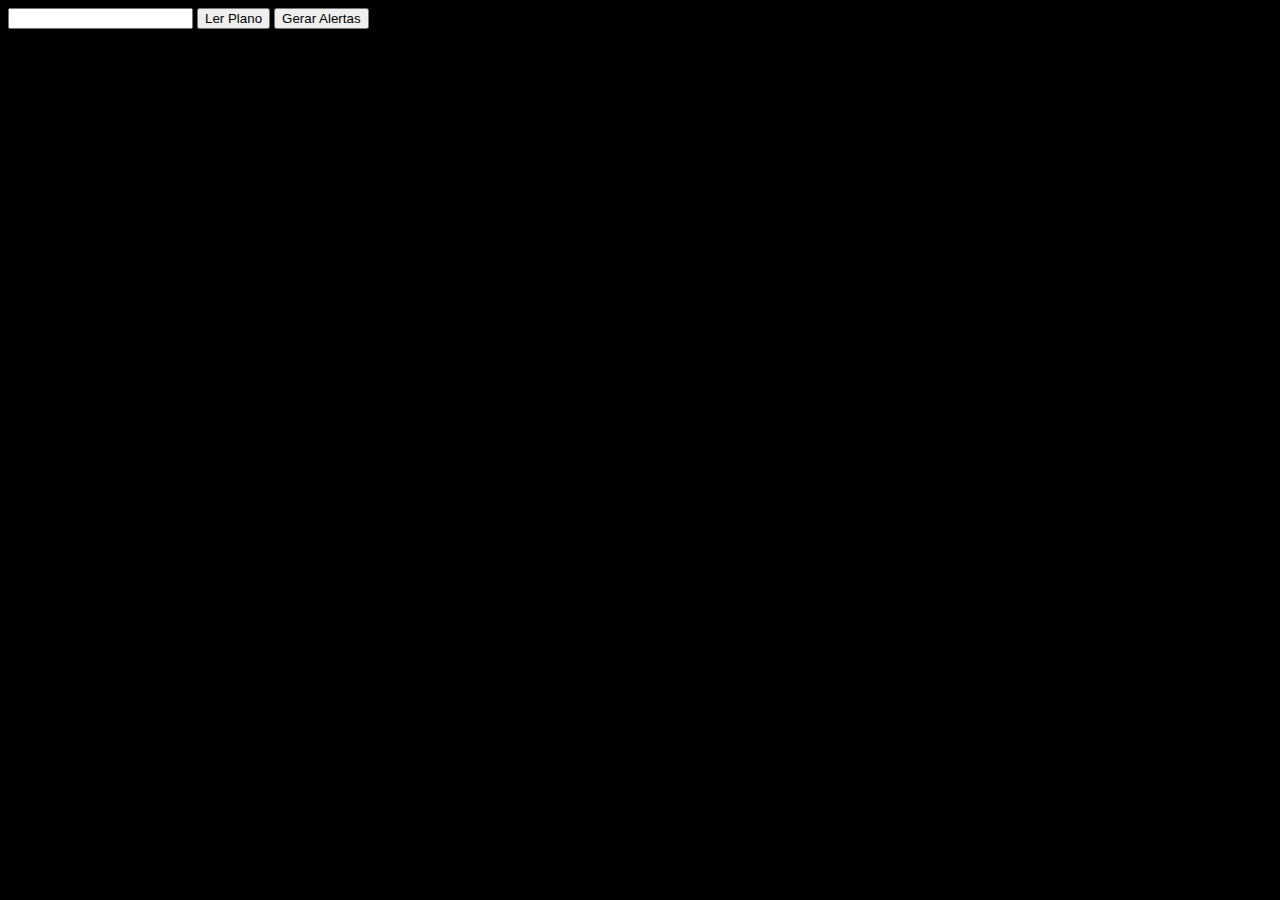
==== index.html @ fbca566f "guardar V1" ====
<!DOCTYPE html>
<html>

<body bgcolor="#000000">  

	<input type="text" id="idplano" name="Id. Plano">
	<button onclick="Mostra_plano()">Ler Plano</button> 
	<button onclick="Mostra_Alerta('titulo','mensagem')">Gerar Alertas</button> 

	<p>Plano: <span id="ConteudoPlano"></span>  </p> 	
	
	<script> 
	function Mostra_plano() {
	var xhttp;
	var str = document.getElementById('idplano').value;
  
		if (str.length == 0) { 
			document.getElementById("ConteudoPlano").innerHTML = "";
		return;
		}
		xhttp = new XMLHttpRequest();
		xhttp.onreadystatechange = function() {
			if (xhttp.readyState == 4 ) {
				if (xhttp.status == 200 || xhttp.status== 0) {
					document.getElementById("ConteudoPlano").innerHTML = xhttp.responseText;
					localStorage.setItem("PlanoGravado", xhttp.responseText);
				}
			}
		};
		xhttp.open("GET", "http://192.168.1.100/Agenda/plano_terap.php?idplano="+str, true);
		xhttp.send();    
	}
</script>

    <script src="phonegap.js"></script>
	<script type="text/javascript" src="cordova.js"></script>
    <script type="text/javascript" src="js/index.js"></script>
    <script type="text/javascript">
            app.initialize();
    </script>

	<script>
	function Mostra_Alerta(titulo,mensagem) {
    if (navigator.notification) 
		{
        navigator.notification.alert(mensagem, null, titulo, 'OK');
		} 
	else {
		alert(titulo ? (titulo + ": " + mensagem) : mensagem);			
		} 	
	}
	</script>
	 
	<script>
	document.getElementById("ConteudoPlano").innerHTML= localStorage.getItem("PlanoGravado");  
	</script>

 
</body>
</html>
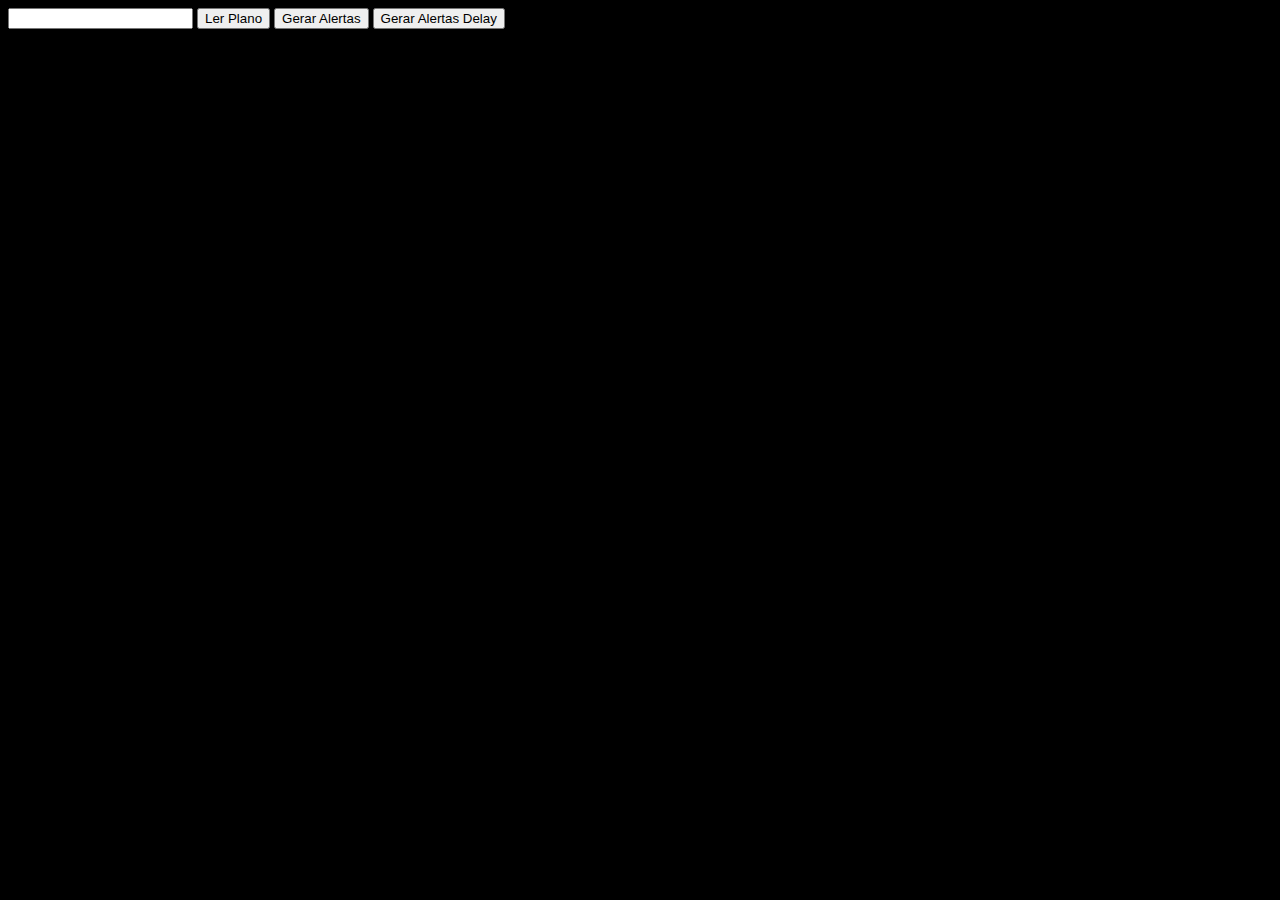
==== commit d4c4997c: "Teste notifica v1" ====
--- a/index.html
+++ b/index.html
@@ -5,7 +5,8 @@
 
 	<input type="text" id="idplano" name="Id. Plano">
 	<button onclick="Mostra_plano()">Ler Plano</button> 
-	<button onclick="Mostra_Alerta('titulo','mensagem')">Gerar Alertas</button> 
+	<button onclick="schedule()">Gerar Alertas</button> 
+	<button onclick="scheduleDelayed()">Gerar Alertas Delay</button> 
 
 	<p>Plano: <span id="ConteudoPlano"></span>  </p> 	
 	
@@ -32,13 +33,6 @@
 	}
 </script>
 
-    <script src="phonegap.js"></script>
-	<script type="text/javascript" src="cordova.js"></script>
-    <script type="text/javascript" src="js/index.js"></script>
-    <script type="text/javascript">
-            app.initialize();
-    </script>
-
 	<script>
 	function Mostra_Alerta(titulo,mensagem) {
     if (navigator.notification) 
@@ -54,7 +48,310 @@
 	<script>
 	document.getElementById("ConteudoPlano").innerHTML= localStorage.getItem("PlanoGravado");  
 	</script>
-
- 
+	
+	
+<!-- INICIO PARTE COLADA ALARME -->		
+
+    <script src="phonegap.js"></script>
+	<script type="text/javascript" src="cordova.js"></script>
+    <script type="text/javascript" src="js/index.js"></script>
+
+        <script type="text/javascript">
+            var id = 1, dialog;
+
+            callback = function () {
+                cordova.plugins.notification.local.getIds(function (ids) {
+                    showToast('IDs: ' + ids.join(' ,'));
+                });
+            };
+
+            showToast = function (text) {
+                setTimeout(function () {
+                    if (device.platform != 'windows') {
+                        window.plugins.toast.showShortBottom(text);
+                    } else {
+                        showDialog(text);
+                    }
+                }, 100);
+            };
+
+            showDialog = function (text) {
+                if (dialog) {
+                    dialog.content = text;
+                    return;
+                }
+
+                dialog = new Windows.UI.Popups.MessageDialog(text);
+
+                dialog.showAsync().done(function () {
+                    dialog = null;
+                });
+            };
+
+        </script>
+
+        <!-- permission -->
+        <script type="text/javascript">
+            hasPermission = function () {
+                cordova.plugins.notification.local.hasPermission(function (granted) {
+                    showToast(granted ? 'Yes' : 'No');
+                });
+            };
+
+            registerPermission = function () {
+                cordova.plugins.notification.local.registerPermission(function (granted) {
+                    showToast(granted ? 'Yes' : 'No');
+                });
+            };
+        </script>
+
+        <!-- schedule -->
+        <script type="text/javascript">
+            schedule = function () {
+                cordova.plugins.notification.local.schedule({
+                    id: 1,
+                    text: 'Test Message 1',
+                    icon: 'http://3.bp.blogspot.com/-Qdsy-GpempY/UU_BN9LTqSI/AAAAAAAAAMA/LkwLW2yNBJ4/s1600/supersu.png',
+                    smallIcon: 'res://cordova',
+                    sound: null,
+                    data: { test: id }
+                });
+            };
+
+            scheduleMultiple = function () {
+                cordova.plugins.notification.local.schedule([{
+                    id: 1,
+                    text: 'Multi Message 1',
+                    icon: 'res://cordova'
+                }, {
+                    id: 2,
+                    text: 'Multi Message 2',
+                    icon: 'res://icon',
+                    smallIcon: 'ic_media_play'
+                }, {
+                    id: 3,
+                    text: 'Multi Message 3',
+                    icon: 'res://icon',
+                    smallIcon: 'ic_media_pause'
+                }]);
+            };
+
+            scheduleDelayed = function () {
+                var now = new Date().getTime(),
+                    _5_sec_from_now = new Date(now + 5 * 1000);
+
+                var sound = device.platform == 'Android' ? 'file://sound.mp3' : 'file://beep.caf';
+
+                cordova.plugins.notification.local.schedule({
+                    id: 1,
+                    title: 'Scheduled with delay',
+                    text: 'Test Message 1',
+                    at: _5_sec_from_now,
+                    sound: sound,
+                    badge: 12
+                });
+            };
+
+            scheduleMinutely = function () {
+                var sound = device.platform == 'Android' ? 'file://sound.mp3' : 'file://beep.caf';
+
+                cordova.plugins.notification.local.schedule({
+                    id: 1,
+                    text: 'Scheduled every minute',
+                    every: 'minute',
+                    sound: sound,
+                    icon: 'res://icon',
+                    smallIcon: 'res://ic_popup_sync'
+                });
+            };
+        </script>
+
+        <!-- update -->
+        <script type="text/javascript">
+            update = function () {
+                cordova.plugins.notification.local.update({
+                    id: 1,
+                    text: 'Updated Message 1',
+                    icon: 'res://icon',
+                    color: 'FF0000',
+                    json: { updated: true }
+                });
+            };
+
+            updateInterval = function () {
+                cordova.plugins.notification.local.update({
+                    id: 1,
+                    text: 'Updated Message 1',
+                    every: 'minute'
+                });
+            };
+        </script>
+
+        <!-- clear -->
+        <script type="text/javascript">
+            clearSingle = function () {
+                cordova.plugins.notification.local.clear(1, callback);
+            };
+
+            clearMultiple = function () {
+                cordova.plugins.notification.local.clear([2, 3], callback);
+            };
+
+            clearAll = function () {
+                cordova.plugins.notification.local.clearAll(callback);
+            };
+        </script>
+
+        <!-- cancel -->
+        <script type="text/javascript">
+            cancel = function () {
+                cordova.plugins.notification.local.cancel(1, callback);
+            };
+
+            cancelMultiple = function () {
+                cordova.plugins.notification.local.cancel([2, 3], callback);
+            };
+
+            cancelAll = function () {
+                cordova.plugins.notification.local.cancelAll(callback);
+            };
+        </script>
+
+        <!-- presence -->
+        <script type="text/javascript">
+            isPresent = function () {
+                cordova.plugins.notification.local.isPresent(id, function (present) {
+                    showToast(present ? 'Yes' : 'No');
+                });
+            };
+
+            isScheduled = function () {
+                cordova.plugins.notification.local.isScheduled(id, function (scheduled) {
+                    showToast(scheduled ? 'Yes' : 'No');
+                });
+            };
+
+            isTriggered = function () {
+                cordova.plugins.notification.local.isTriggered(id, function (triggered) {
+                    showToast(triggered ? 'Yes' : 'No');
+                });
+            };
+        </script>
+
+        <!-- IDs -->
+        <script type="text/javascript">
+            var callbackIds = function (ids) {
+                console.log(ids);
+                showToast(ids.length === 0 ? '- none -' : ids.join(' ,'));
+            };
+
+            getIds = function () {
+                cordova.plugins.notification.local.getIds(callbackIds);
+            };
+
+            getScheduledIds = function () {
+                cordova.plugins.notification.local.getScheduledIds(callbackIds);
+            };
+
+            getTriggeredIds = function () {
+                cordova.plugins.notification.local.getTriggeredIds(callbackIds);
+            };
+        </script>
+
+        <!-- notifications -->
+        <script type="text/javascript">
+            var callbackOpts = function (notifications) {
+                console.log(notifications);
+                showToast(notifications.length === 0 ? '- none -' : notifications.join(' ,'));
+            };
+
+            var callbackSingleOpts = function (notification) {
+                console.log(notification);
+                showToast(notification ? notification.toString() : '- none -');
+            };
+
+            get = function () {
+                cordova.plugins.notification.local.get(1, callbackSingleOpts);
+            };
+
+            getMultiple = function () {
+                cordova.plugins.notification.local.get([1, 2], callbackOpts);
+            };
+
+            getAll = function () {
+                cordova.plugins.notification.local.getAll(callbackOpts);
+            };
+
+            getScheduled = function () {
+                cordova.plugins.notification.local.getScheduled(callbackOpts);
+            };
+
+            getTriggered = function () {
+                cordova.plugins.notification.local.getTriggered(callbackOpts);
+            };
+        </script>
+
+        <!-- defaults -->
+        <script type="text/javascript">
+            setDefaultTitle = function () {
+                cordova.plugins.notification.local.setDefaults({
+                    title: 'New Default Title'
+                });
+            };
+        </script>
+
+        <!-- callbacks -->
+        <script type="text/javascript">
+            document.addEventListener('deviceready', function () {
+
+                cordova.plugins.notification.local.on('schedule', function (notification) {
+                    console.log('onschedule', arguments);
+                    // showToast('scheduled: ' + notification.id);
+                });
+
+                cordova.plugins.notification.local.on('update', function (notification) {
+                    console.log('onupdate', arguments);
+                    // showToast('updated: ' + notification.id);
+                });
+
+                cordova.plugins.notification.local.on('trigger', function (notification) {
+                    console.log('ontrigger', arguments);
+                    showToast('triggered: ' + notification.id);
+                });
+
+                cordova.plugins.notification.local.on('click', function (notification) {
+                    console.log('onclick', arguments);
+                    showToast('clicked: ' + notification.id);
+                });
+
+                cordova.plugins.notification.local.on('cancel', function (notification) {
+                    console.log('oncancel', arguments);
+                    // showToast('canceled: ' + notification.id);
+                });
+
+                cordova.plugins.notification.local.on('clear', function (notification) {
+                    console.log('onclear', arguments);
+                    showToast('cleared: ' + notification.id);
+                });
+
+                cordova.plugins.notification.local.on('cancelall', function () {
+                    console.log('oncancelall', arguments);
+                    // showToast('canceled all');
+                });
+
+                cordova.plugins.notification.local.on('clearall', function () {
+                    console.log('onclearall', arguments);
+                    // showToast('cleared all');
+                });
+            }, false);
+        </script>
+
+        <!-- initialize -->
+        <script type="text/javascript">
+            app.initialize();
+        </script>
+		
+<!-- FIM PARTE COLADA ALARME -->		
+
 </body>
 </html>
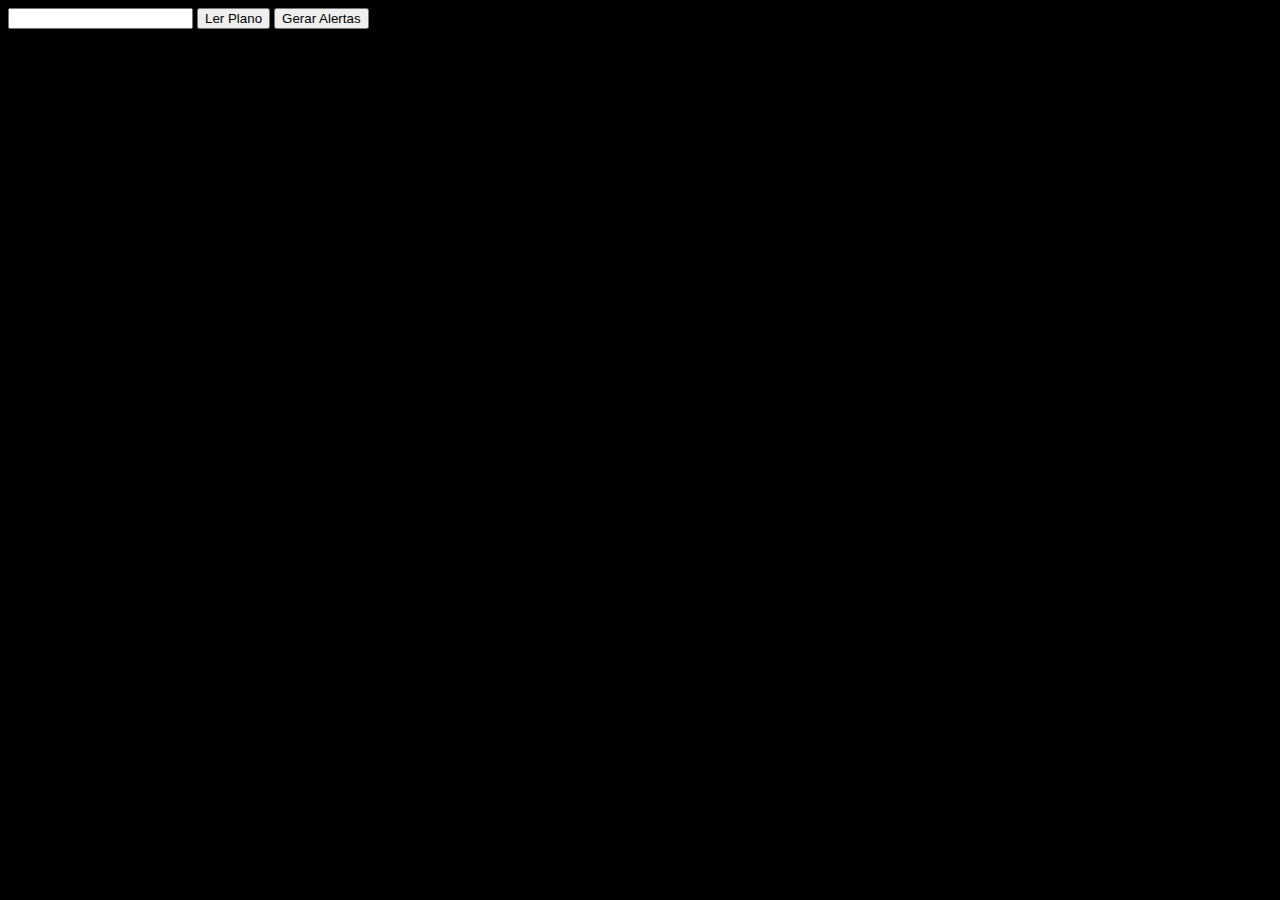
==== commit 39a1b1c3: "teste not v2" ====
--- a/index.html
+++ b/index.html
@@ -5,8 +5,7 @@
 
 	<input type="text" id="idplano" name="Id. Plano">
 	<button onclick="Mostra_plano()">Ler Plano</button> 
-	<button onclick="schedule()">Gerar Alertas</button> 
-	<button onclick="scheduleDelayed()">Gerar Alertas Delay</button> 
+	<button onclick="Mostra_Alerta('titulo','mensagem')">Gerar Alertas</button> 
 
 	<p>Plano: <span id="ConteudoPlano"></span>  </p> 	
 	
@@ -33,6 +32,13 @@
 	}
 </script>
 
+    <script src="phonegap.js"></script>
+	<script type="text/javascript" src="cordova.js"></script>
+    <script type="text/javascript" src="js/index.js"></script>
+    <script type="text/javascript">
+            app.initialize();
+    </script>
+
 	<script>
 	function Mostra_Alerta(titulo,mensagem) {
     if (navigator.notification) 
@@ -48,310 +54,6 @@
 	<script>
 	document.getElementById("ConteudoPlano").innerHTML= localStorage.getItem("PlanoGravado");  
 	</script>
-	
-	
-<!-- INICIO PARTE COLADA ALARME -->		
-
-    <script src="phonegap.js"></script>
-	<script type="text/javascript" src="cordova.js"></script>
-    <script type="text/javascript" src="js/index.js"></script>
-
-        <script type="text/javascript">
-            var id = 1, dialog;
-
-            callback = function () {
-                cordova.plugins.notification.local.getIds(function (ids) {
-                    showToast('IDs: ' + ids.join(' ,'));
-                });
-            };
-
-            showToast = function (text) {
-                setTimeout(function () {
-                    if (device.platform != 'windows') {
-                        window.plugins.toast.showShortBottom(text);
-                    } else {
-                        showDialog(text);
-                    }
-                }, 100);
-            };
-
-            showDialog = function (text) {
-                if (dialog) {
-                    dialog.content = text;
-                    return;
-                }
-
-                dialog = new Windows.UI.Popups.MessageDialog(text);
-
-                dialog.showAsync().done(function () {
-                    dialog = null;
-                });
-            };
-
-        </script>
-
-        <!-- permission -->
-        <script type="text/javascript">
-            hasPermission = function () {
-                cordova.plugins.notification.local.hasPermission(function (granted) {
-                    showToast(granted ? 'Yes' : 'No');
-                });
-            };
-
-            registerPermission = function () {
-                cordova.plugins.notification.local.registerPermission(function (granted) {
-                    showToast(granted ? 'Yes' : 'No');
-                });
-            };
-        </script>
-
-        <!-- schedule -->
-        <script type="text/javascript">
-            schedule = function () {
-                cordova.plugins.notification.local.schedule({
-                    id: 1,
-                    text: 'Test Message 1',
-                    icon: 'http://3.bp.blogspot.com/-Qdsy-GpempY/UU_BN9LTqSI/AAAAAAAAAMA/LkwLW2yNBJ4/s1600/supersu.png',
-                    smallIcon: 'res://cordova',
-                    sound: null,
-                    data: { test: id }
-                });
-            };
-
-            scheduleMultiple = function () {
-                cordova.plugins.notification.local.schedule([{
-                    id: 1,
-                    text: 'Multi Message 1',
-                    icon: 'res://cordova'
-                }, {
-                    id: 2,
-                    text: 'Multi Message 2',
-                    icon: 'res://icon',
-                    smallIcon: 'ic_media_play'
-                }, {
-                    id: 3,
-                    text: 'Multi Message 3',
-                    icon: 'res://icon',
-                    smallIcon: 'ic_media_pause'
-                }]);
-            };
-
-            scheduleDelayed = function () {
-                var now = new Date().getTime(),
-                    _5_sec_from_now = new Date(now + 5 * 1000);
-
-                var sound = device.platform == 'Android' ? 'file://sound.mp3' : 'file://beep.caf';
-
-                cordova.plugins.notification.local.schedule({
-                    id: 1,
-                    title: 'Scheduled with delay',
-                    text: 'Test Message 1',
-                    at: _5_sec_from_now,
-                    sound: sound,
-                    badge: 12
-                });
-            };
-
-            scheduleMinutely = function () {
-                var sound = device.platform == 'Android' ? 'file://sound.mp3' : 'file://beep.caf';
-
-                cordova.plugins.notification.local.schedule({
-                    id: 1,
-                    text: 'Scheduled every minute',
-                    every: 'minute',
-                    sound: sound,
-                    icon: 'res://icon',
-                    smallIcon: 'res://ic_popup_sync'
-                });
-            };
-        </script>
-
-        <!-- update -->
-        <script type="text/javascript">
-            update = function () {
-                cordova.plugins.notification.local.update({
-                    id: 1,
-                    text: 'Updated Message 1',
-                    icon: 'res://icon',
-                    color: 'FF0000',
-                    json: { updated: true }
-                });
-            };
-
-            updateInterval = function () {
-                cordova.plugins.notification.local.update({
-                    id: 1,
-                    text: 'Updated Message 1',
-                    every: 'minute'
-                });
-            };
-        </script>
-
-        <!-- clear -->
-        <script type="text/javascript">
-            clearSingle = function () {
-                cordova.plugins.notification.local.clear(1, callback);
-            };
-
-            clearMultiple = function () {
-                cordova.plugins.notification.local.clear([2, 3], callback);
-            };
-
-            clearAll = function () {
-                cordova.plugins.notification.local.clearAll(callback);
-            };
-        </script>
-
-        <!-- cancel -->
-        <script type="text/javascript">
-            cancel = function () {
-                cordova.plugins.notification.local.cancel(1, callback);
-            };
-
-            cancelMultiple = function () {
-                cordova.plugins.notification.local.cancel([2, 3], callback);
-            };
-
-            cancelAll = function () {
-                cordova.plugins.notification.local.cancelAll(callback);
-            };
-        </script>
-
-        <!-- presence -->
-        <script type="text/javascript">
-            isPresent = function () {
-                cordova.plugins.notification.local.isPresent(id, function (present) {
-                    showToast(present ? 'Yes' : 'No');
-                });
-            };
-
-            isScheduled = function () {
-                cordova.plugins.notification.local.isScheduled(id, function (scheduled) {
-                    showToast(scheduled ? 'Yes' : 'No');
-                });
-            };
-
-            isTriggered = function () {
-                cordova.plugins.notification.local.isTriggered(id, function (triggered) {
-                    showToast(triggered ? 'Yes' : 'No');
-                });
-            };
-        </script>
-
-        <!-- IDs -->
-        <script type="text/javascript">
-            var callbackIds = function (ids) {
-                console.log(ids);
-                showToast(ids.length === 0 ? '- none -' : ids.join(' ,'));
-            };
-
-            getIds = function () {
-                cordova.plugins.notification.local.getIds(callbackIds);
-            };
-
-            getScheduledIds = function () {
-                cordova.plugins.notification.local.getScheduledIds(callbackIds);
-            };
-
-            getTriggeredIds = function () {
-                cordova.plugins.notification.local.getTriggeredIds(callbackIds);
-            };
-        </script>
-
-        <!-- notifications -->
-        <script type="text/javascript">
-            var callbackOpts = function (notifications) {
-                console.log(notifications);
-                showToast(notifications.length === 0 ? '- none -' : notifications.join(' ,'));
-            };
-
-            var callbackSingleOpts = function (notification) {
-                console.log(notification);
-                showToast(notification ? notification.toString() : '- none -');
-            };
-
-            get = function () {
-                cordova.plugins.notification.local.get(1, callbackSingleOpts);
-            };
-
-            getMultiple = function () {
-                cordova.plugins.notification.local.get([1, 2], callbackOpts);
-            };
-
-            getAll = function () {
-                cordova.plugins.notification.local.getAll(callbackOpts);
-            };
-
-            getScheduled = function () {
-                cordova.plugins.notification.local.getScheduled(callbackOpts);
-            };
-
-            getTriggered = function () {
-                cordova.plugins.notification.local.getTriggered(callbackOpts);
-            };
-        </script>
-
-        <!-- defaults -->
-        <script type="text/javascript">
-            setDefaultTitle = function () {
-                cordova.plugins.notification.local.setDefaults({
-                    title: 'New Default Title'
-                });
-            };
-        </script>
-
-        <!-- callbacks -->
-        <script type="text/javascript">
-            document.addEventListener('deviceready', function () {
-
-                cordova.plugins.notification.local.on('schedule', function (notification) {
-                    console.log('onschedule', arguments);
-                    // showToast('scheduled: ' + notification.id);
-                });
-
-                cordova.plugins.notification.local.on('update', function (notification) {
-                    console.log('onupdate', arguments);
-                    // showToast('updated: ' + notification.id);
-                });
-
-                cordova.plugins.notification.local.on('trigger', function (notification) {
-                    console.log('ontrigger', arguments);
-                    showToast('triggered: ' + notification.id);
-                });
-
-                cordova.plugins.notification.local.on('click', function (notification) {
-                    console.log('onclick', arguments);
-                    showToast('clicked: ' + notification.id);
-                });
-
-                cordova.plugins.notification.local.on('cancel', function (notification) {
-                    console.log('oncancel', arguments);
-                    // showToast('canceled: ' + notification.id);
-                });
-
-                cordova.plugins.notification.local.on('clear', function (notification) {
-                    console.log('onclear', arguments);
-                    showToast('cleared: ' + notification.id);
-                });
-
-                cordova.plugins.notification.local.on('cancelall', function () {
-                    console.log('oncancelall', arguments);
-                    // showToast('canceled all');
-                });
-
-                cordova.plugins.notification.local.on('clearall', function () {
-                    console.log('onclearall', arguments);
-                    // showToast('cleared all');
-                });
-            }, false);
-        </script>
-
-        <!-- initialize -->
-        <script type="text/javascript">
-            app.initialize();
-        </script>
-		
-<!-- FIM PARTE COLADA ALARME -->		
-
+ 
 </body>
 </html>
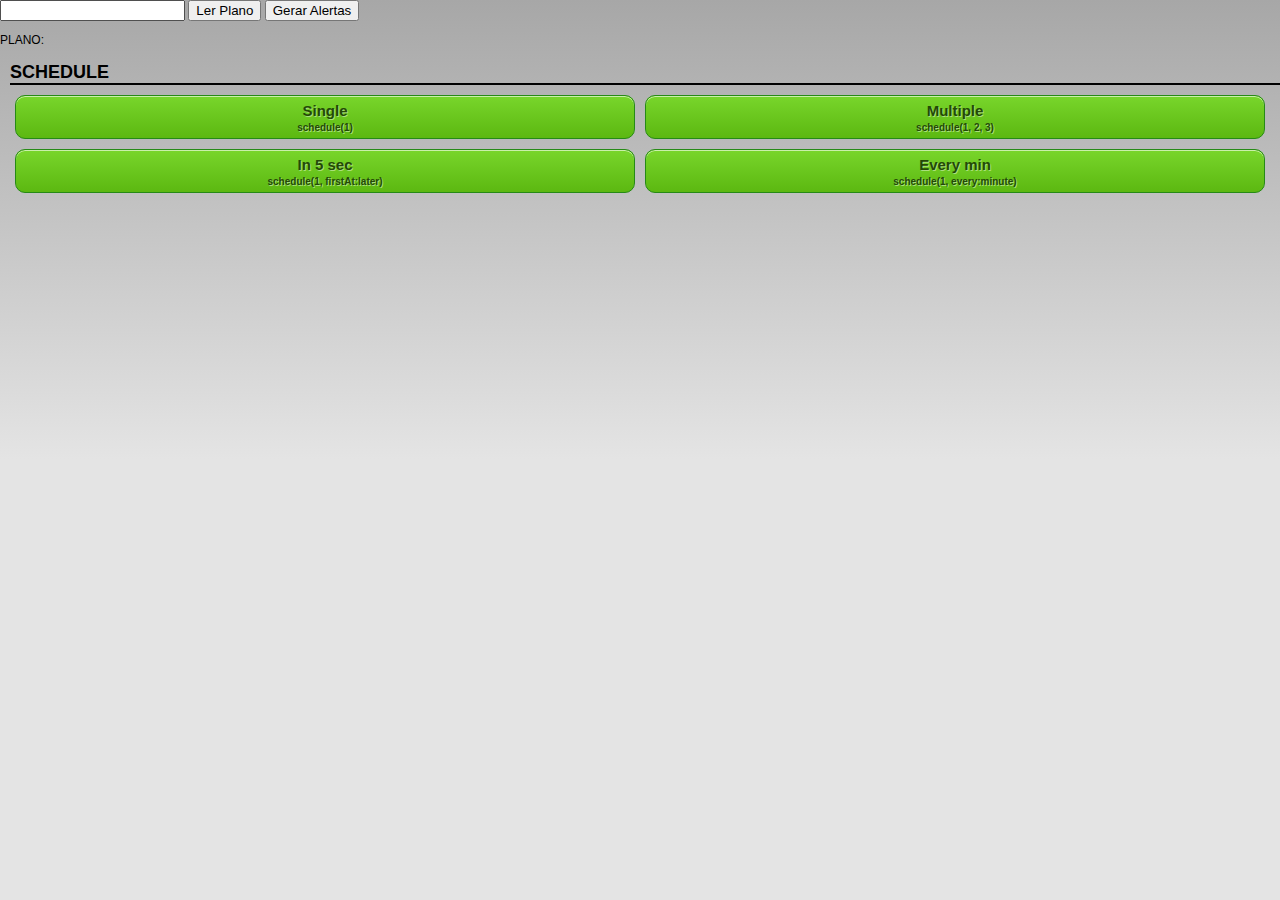
==== commit 1e0d6f3b: "teste notif 2" ====
--- a/index.html
+++ b/index.html
@@ -3,12 +3,26 @@
 
 <body bgcolor="#000000">  
 
+    <link rel="stylesheet" type="text/css" href="css/index.css" />
+		
 	<input type="text" id="idplano" name="Id. Plano">
 	<button onclick="Mostra_plano()">Ler Plano</button> 
 	<button onclick="Mostra_Alerta('titulo','mensagem')">Gerar Alertas</button> 
 
 	<p>Plano: <span id="ConteudoPlano"></span>  </p> 	
-	
+
+<!-- schedule -->
+    <h2 class="section">Schedule</h2>
+            <div class="container">
+                <div onclick="schedule()">Single<br /><span>schedule(1)</span></div>
+                <div onclick="scheduleMultiple()">Multiple<br /><span>schedule(1, 2, 3)</span></div>
+            </div>
+            <div class="container">
+                <div onclick="scheduleDelayed()">In 5 sec<br /><span>schedule(1, firstAt:later)</span></div>
+                <div onclick="scheduleMinutely()">Every min<br /><span>schedule(1, every:minute)</span></div>
+            </div>
+
+			
 	<script> 
 	function Mostra_plano() {
 	var xhttp;
@@ -54,6 +68,300 @@
 	<script>
 	document.getElementById("ConteudoPlano").innerHTML= localStorage.getItem("PlanoGravado");  
 	</script>
- 
+
+
+
+	
+         <script type="text/javascript">
+            var id = 1, dialog;
+
+            callback = function () {
+                cordova.plugins.notification.local.getIds(function (ids) {
+                    showToast('IDs: ' + ids.join(' ,'));
+                });
+            };
+
+            showToast = function (text) {
+                setTimeout(function () {
+                    if (device.platform != 'windows') {
+                        window.plugins.toast.showShortBottom(text);
+                    } else {
+                        showDialog(text);
+                    }
+                }, 100);
+            };
+
+            showDialog = function (text) {
+                if (dialog) {
+                    dialog.content = text;
+                    return;
+                }
+
+                dialog = new Windows.UI.Popups.MessageDialog(text);
+
+                dialog.showAsync().done(function () {
+                    dialog = null;
+                });
+            };
+
+        </script>
+
+        <!-- permission -->
+        <script type="text/javascript">
+            hasPermission = function () {
+                cordova.plugins.notification.local.hasPermission(function (granted) {
+                    showToast(granted ? 'Yes' : 'No');
+                });
+            };
+
+            registerPermission = function () {
+                cordova.plugins.notification.local.registerPermission(function (granted) {
+                    showToast(granted ? 'Yes' : 'No');
+                });
+            };
+        </script>
+
+        <!-- schedule -->
+        <script type="text/javascript">
+            schedule = function () {
+                cordova.plugins.notification.local.schedule({
+                    id: 1,
+                    text: 'Test Message 1',
+                    icon: 'http://3.bp.blogspot.com/-Qdsy-GpempY/UU_BN9LTqSI/AAAAAAAAAMA/LkwLW2yNBJ4/s1600/supersu.png',
+                    smallIcon: 'res://cordova',
+                    sound: null,
+                    data: { test: id }
+                });
+            };
+
+            scheduleMultiple = function () {
+                cordova.plugins.notification.local.schedule([{
+                    id: 1,
+                    text: 'Multi Message 1',
+                    icon: 'res://cordova'
+                }, {
+                    id: 2,
+                    text: 'Multi Message 2',
+                    icon: 'res://icon',
+                    smallIcon: 'ic_media_play'
+                }, {
+                    id: 3,
+                    text: 'Multi Message 3',
+                    icon: 'res://icon',
+                    smallIcon: 'ic_media_pause'
+                }]);
+            };
+
+            scheduleDelayed = function () {
+                var now = new Date().getTime(),
+                    _5_sec_from_now = new Date(now + 5 * 1000);
+
+                var sound = device.platform == 'Android' ? 'file://sound.mp3' : 'file://beep.caf';
+
+                cordova.plugins.notification.local.schedule({
+                    id: 1,
+                    title: 'Scheduled with delay',
+                    text: 'Test Message 1',
+                    at: _5_sec_from_now,
+                    sound: sound,
+                    badge: 12
+                });
+            };
+
+            scheduleMinutely = function () {
+                var sound = device.platform == 'Android' ? 'file://sound.mp3' : 'file://beep.caf';
+
+                cordova.plugins.notification.local.schedule({
+                    id: 1,
+                    text: 'Scheduled every minute',
+                    every: 'minute',
+                    sound: sound,
+                    icon: 'res://icon',
+                    smallIcon: 'res://ic_popup_sync'
+                });
+            };
+        </script>
+
+        <!-- update -->
+        <script type="text/javascript">
+            update = function () {
+                cordova.plugins.notification.local.update({
+                    id: 1,
+                    text: 'Updated Message 1',
+                    icon: 'res://icon',
+                    color: 'FF0000',
+                    json: { updated: true }
+                });
+            };
+
+            updateInterval = function () {
+                cordova.plugins.notification.local.update({
+                    id: 1,
+                    text: 'Updated Message 1',
+                    every: 'minute'
+                });
+            };
+        </script>
+
+        <!-- clear -->
+        <script type="text/javascript">
+            clearSingle = function () {
+                cordova.plugins.notification.local.clear(1, callback);
+            };
+
+            clearMultiple = function () {
+                cordova.plugins.notification.local.clear([2, 3], callback);
+            };
+
+            clearAll = function () {
+                cordova.plugins.notification.local.clearAll(callback);
+            };
+        </script>
+
+        <!-- cancel -->
+        <script type="text/javascript">
+            cancel = function () {
+                cordova.plugins.notification.local.cancel(1, callback);
+            };
+
+            cancelMultiple = function () {
+                cordova.plugins.notification.local.cancel([2, 3], callback);
+            };
+
+            cancelAll = function () {
+                cordova.plugins.notification.local.cancelAll(callback);
+            };
+        </script>
+
+        <!-- presence -->
+        <script type="text/javascript">
+            isPresent = function () {
+                cordova.plugins.notification.local.isPresent(id, function (present) {
+                    showToast(present ? 'Yes' : 'No');
+                });
+            };
+
+            isScheduled = function () {
+                cordova.plugins.notification.local.isScheduled(id, function (scheduled) {
+                    showToast(scheduled ? 'Yes' : 'No');
+                });
+            };
+
+            isTriggered = function () {
+                cordova.plugins.notification.local.isTriggered(id, function (triggered) {
+                    showToast(triggered ? 'Yes' : 'No');
+                });
+            };
+        </script>
+
+        <!-- IDs -->
+        <script type="text/javascript">
+            var callbackIds = function (ids) {
+                console.log(ids);
+                showToast(ids.length === 0 ? '- none -' : ids.join(' ,'));
+            };
+
+            getIds = function () {
+                cordova.plugins.notification.local.getIds(callbackIds);
+            };
+
+            getScheduledIds = function () {
+                cordova.plugins.notification.local.getScheduledIds(callbackIds);
+            };
+
+            getTriggeredIds = function () {
+                cordova.plugins.notification.local.getTriggeredIds(callbackIds);
+            };
+        </script>
+
+        <!-- notifications -->
+        <script type="text/javascript">
+            var callbackOpts = function (notifications) {
+                console.log(notifications);
+                showToast(notifications.length === 0 ? '- none -' : notifications.join(' ,'));
+            };
+
+            var callbackSingleOpts = function (notification) {
+                console.log(notification);
+                showToast(notification ? notification.toString() : '- none -');
+            };
+
+            get = function () {
+                cordova.plugins.notification.local.get(1, callbackSingleOpts);
+            };
+
+            getMultiple = function () {
+                cordova.plugins.notification.local.get([1, 2], callbackOpts);
+            };
+
+            getAll = function () {
+                cordova.plugins.notification.local.getAll(callbackOpts);
+            };
+
+            getScheduled = function () {
+                cordova.plugins.notification.local.getScheduled(callbackOpts);
+            };
+
+            getTriggered = function () {
+                cordova.plugins.notification.local.getTriggered(callbackOpts);
+            };
+        </script>
+
+        <!-- defaults -->
+        <script type="text/javascript">
+            setDefaultTitle = function () {
+                cordova.plugins.notification.local.setDefaults({
+                    title: 'New Default Title'
+                });
+            };
+        </script>
+
+        <!-- callbacks -->
+        <script type="text/javascript">
+            document.addEventListener('deviceready', function () {
+
+                cordova.plugins.notification.local.on('schedule', function (notification) {
+                    console.log('onschedule', arguments);
+                    // showToast('scheduled: ' + notification.id);
+                });
+
+                cordova.plugins.notification.local.on('update', function (notification) {
+                    console.log('onupdate', arguments);
+                    // showToast('updated: ' + notification.id);
+                });
+
+                cordova.plugins.notification.local.on('trigger', function (notification) {
+                    console.log('ontrigger', arguments);
+                    showToast('triggered: ' + notification.id);
+                });
+
+                cordova.plugins.notification.local.on('click', function (notification) {
+                    console.log('onclick', arguments);
+                    showToast('clicked: ' + notification.id);
+                });
+
+                cordova.plugins.notification.local.on('cancel', function (notification) {
+                    console.log('oncancel', arguments);
+                    // showToast('canceled: ' + notification.id);
+                });
+
+                cordova.plugins.notification.local.on('clear', function (notification) {
+                    console.log('onclear', arguments);
+                    showToast('cleared: ' + notification.id);
+                });
+
+                cordova.plugins.notification.local.on('cancelall', function () {
+                    console.log('oncancelall', arguments);
+                    // showToast('canceled all');
+                });
+
+                cordova.plugins.notification.local.on('clearall', function () {
+                    console.log('onclearall', arguments);
+                    // showToast('cleared all');
+                });
+            }, false);
+        </script>
+		
+		
 </body>
 </html>
--- a/css/index.css
+++ b/css/index.css
@@ -0,0 +1,180 @@
+/*
+    Copyright 2013-2014 appPlant UG
+
+    Licensed to the Apache Software Foundation (ASF) under one
+    or more contributor license agreements.  See the NOTICE file
+    distributed with this work for additional information
+    regarding copyright ownership.  The ASF licenses this file
+    to you under the Apache License, Version 2.0 (the
+    "License"); you may not use this file except in compliance
+    with the License.  You may obtain a copy of the License at
+
+     http://www.apache.org/licenses/LICENSE-2.0
+
+    Unless required by applicable law or agreed to in writing,
+    software distributed under the License is distributed on an
+    "AS IS" BASIS, WITHOUT WARRANTIES OR CONDITIONS OF ANY
+    KIND, either express or implied.  See the License for the
+    specific language governing permissions and limitations
+    under the License.
+*/
+* {
+    -webkit-tap-highlight-color: rgba(0,0,0,0); /* make transparent link selection, adjust last value opacity 0 to 1.0 */
+}
+
+body {
+    -webkit-touch-callout: none;                /* prevent callout to copy image, etc when tap to hold */
+    -webkit-text-size-adjust: none;             /* prevent webkit from resizing text to fit */
+    -webkit-user-select: none;                  /* prevent copy paste, to allow, change 'none' to 'text' */
+    background-color:#E4E4E4;
+    background-image:linear-gradient(top, #A7A7A7 0%, #E4E4E4 51%);
+    background-image:-webkit-linear-gradient(top, #A7A7A7 0%, #E4E4E4 51%);
+    background-image:-ms-linear-gradient(top, #A7A7A7 0%, #E4E4E4 51%);
+    background-image:-webkit-gradient(
+        linear,
+        left top,
+        left bottom,
+        color-stop(0, #A7A7A7),
+        color-stop(0.51, #E4E4E4)
+    );
+    background-attachment:fixed;
+    font-family:'HelveticaNeue-Light', 'HelveticaNeue', Helvetica, Arial, sans-serif;
+    font-size:12px;
+    height:100%;
+    margin:0px;
+    padding:0px;
+    text-transform:uppercase;
+    width:100%;
+}
+
+/* Portrait layout (default) */
+.app {
+    _background:url(../img/logo.png) no-repeat center top; /* 170px x 200px */
+    position:absolute;             /* position in the center of the screen */
+    left:50%;
+    _top:50%;
+    height:50px;                   /* text area height */
+    width:225px;                   /* text area width */
+    text-align:center;
+    padding:180px 0px 0px 0px;     /* image height is 200px (bottom 20px are overlapped with text) */
+    margin:-145px 0px 0px -112px;  /* offset vertical: half of image height and text area height */
+                                   /* offset horizontal: half of text area width */
+}
+
+/* Landscape layout (with min-width) */
+@media screen and (min-aspect-ratio: 1/1) and (min-width:400px) {
+    .app {
+        _background-position:left center;
+        _padding:75px 0px 75px 170px;  /* padding-top + padding-bottom + text area = image height */
+        _margin:-90px 0px 0px -198px;  /* offset vertical: half of image height */
+                                      /* offset horizontal: half of image width and text area width */
+    }
+}
+
+h1 {
+    font-size:24px;
+    font-weight:normal;
+    margin:0px;
+    overflow:visible;
+    padding:0px;
+    text-align:center;
+}
+
+.event {
+    border-radius:4px;
+    -webkit-border-radius:4px;
+    color:#FFFFFF;
+    font-size:12px;
+    margin:0px 30px;
+    padding:2px 0px;
+}
+
+.event.listening {
+    background-color:#333333;
+    display:block;
+}
+
+.event.received {
+    background-color:#4B946A;
+    display:none;
+}
+
+@keyframes fade {
+    from { opacity: 1.0; }
+    50% { opacity: 0.4; }
+    to { opacity: 1.0; }
+}
+
+@-webkit-keyframes fade {
+    from { opacity: 1.0; }
+    50% { opacity: 0.4; }
+    to { opacity: 1.0; }
+}
+
+.blink {
+    animation:fade 3000ms infinite;
+    -webkit-animation:fade 3000ms infinite;
+}
+
+.section {
+    margin: 15px 0 5px 10px;
+    border-bottom: 2px solid;
+}
+.container {
+    display: -webkit-flex;
+    display: flex;
+    margin: 0px 10px;
+}
+.container div {
+    -moz-box-shadow:inset 0px 1px 0px 0px #caefab;
+    -webkit-box-shadow:inset 0px 1px 0px 0px #caefab;
+    box-shadow:inset 0px 1px 0px 0px #caefab;
+    background:-webkit-gradient( linear, left top, left bottom, color-stop(0.05, #77d42a), color-stop(1, #5cb811) );
+    background:-moz-linear-gradient( center top, #77d42a 5%, #5cb811 100% );
+    filter:progid:DXImageTransform.Microsoft.gradient(startColorstr='#77d42a', endColorstr='#5cb811');
+    background-color:#77d42a;
+    -webkit-border-top-left-radius:10px;
+    -moz-border-radius-topleft:10px;
+    border-top-left-radius:10px;
+    -webkit-border-top-right-radius:10px;
+    -moz-border-radius-topright:10px;
+    border-top-right-radius:10px;
+    -webkit-border-bottom-right-radius:10px;
+    -moz-border-radius-bottomright:10px;
+    border-bottom-right-radius:10px;
+    -webkit-border-bottom-left-radius:10px;
+    -moz-border-radius-bottomleft:10px;
+    border-bottom-left-radius:10px;
+    text-indent:0px;
+    border:1px solid #268a16;
+    display:inline-block;
+    color:#244906;
+    font-family:Arial;
+    font-size:15px;
+    font-weight:bold;
+    font-style:normal;
+    min-height:30px;
+    max-height:42px;
+    line-height:30px;
+    width:100%;
+    margin:5px;
+    text-transform:none;
+    text-decoration:none;
+    text-align:center;
+    text-shadow:1px 1px 0px #aade7c;
+}
+.container div:active {
+    background:-webkit-gradient( linear, left top, left bottom, color-stop(0.05, #5cb811), color-stop(1, #77d42a) );
+    background:-moz-linear-gradient( center top, #5cb811 5%, #77d42a 100% );
+    filter:progid:DXImageTransform.Microsoft.gradient(startColorstr='#5cb811', endColorstr='#77d42a');
+    background-color:#5cb811;
+}
+.container div span {
+    font-size:10px;
+    position:relative;
+    top:-15px;
+}
+.copyright {
+    text-align:right;
+    padding:10px 15px 5px 0;
+}
